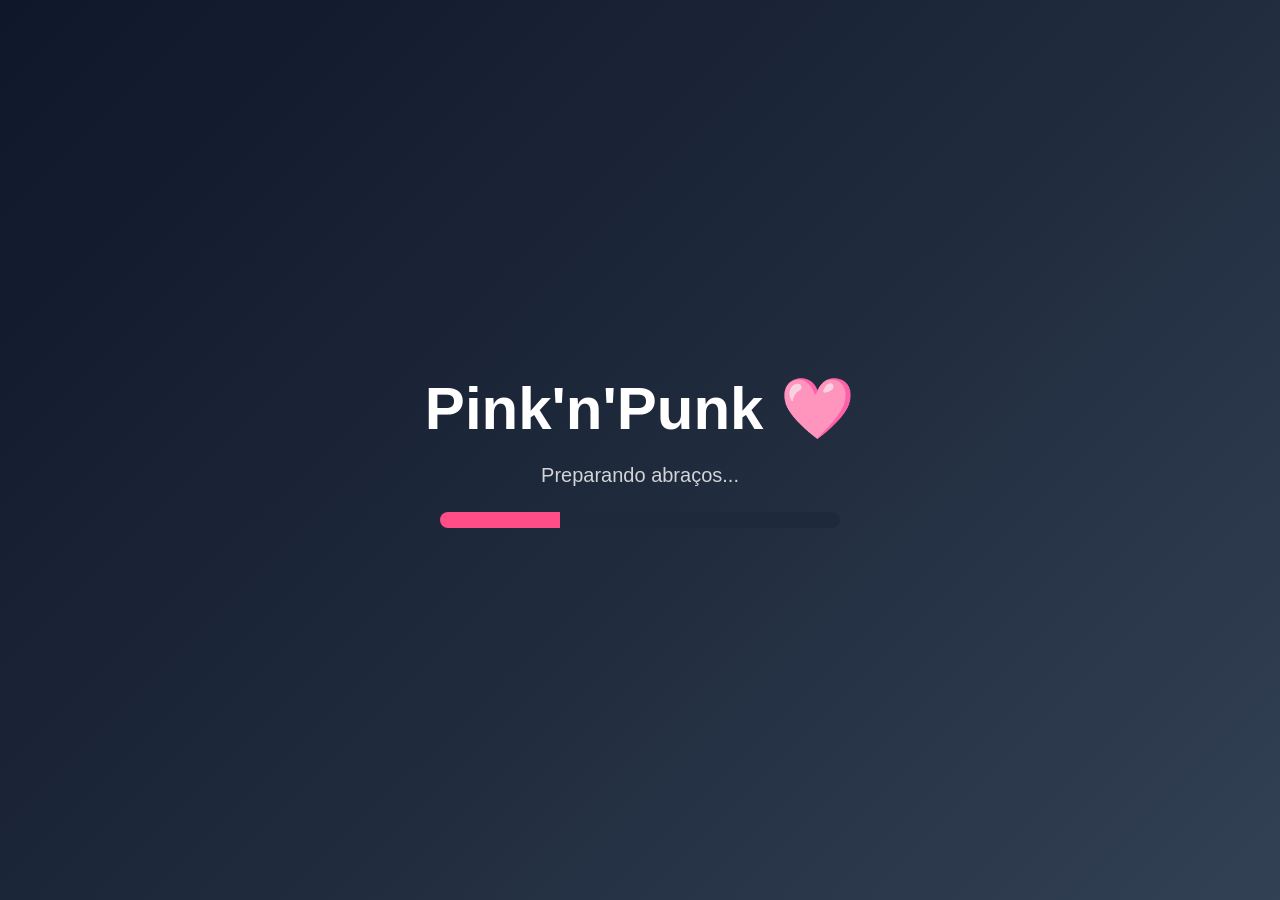
==== index.html @ 43cefa63 "Corrige estrutura do projeto" ====
<!DOCTYPE html>
<html lang="pt-BR">
<head>
<meta charset="UTF-8">
<meta name="viewport" content="width=device-width, initial-scale=1.0">

<title>Pink'n'Punk 🩷</title>

<link rel="stylesheet" href="style.css">
</head>
<body>

<div id="boot">

    <h1> Pink'n'Punk 🩷</h1>

    <p id="status">Inicializando...</p>

    <div class="barra">

        <div id="progresso"></div>

    </div>

</div>

<div id="desktop">

    <h1>🩷 Pink'n'Punk</h1>

    <p class="subtitulo">
        Bem-vinda ao lugar onde guardo todas as nossas memórias.
    </p>

    <div class="apps">

        <a href="Apps/Ainda te amo/Index.html" class="app">
            💌
            <span>Ainda te amo</span>
        </a>

        <a href="Apps/dates/index.html" class="app">
            🗓️
            <span>Dates</span>
        </a>

        <a href="Apps/Jardim/index.html" class="app">
            🌸
            <span>Jardim</span>
        </a>

        <a href="Apps/Nosso tempo/index.html" class="app">
            🩷
            <span>Nosso Tempo</span>
        </a>

        <a href="Apps/Cinema/index.html" class="app">
            🎬
            <span>Cinema</span>
        </a>

        <a href="Apps/Playlist/index.html" class="app">
            🎵
            <span>Playlist</span>
        </a>

        <a href="Apps/Memorias/index.html" class="app">
            📸
            <span>Memórias</span>
        </a>

        <a href="Apps/Ursinho/index.html" class="app">
            🧸
            <span>Ursinho</span>
        </a>

    </div>

</div>

<script src="script.js"></script>

</body>
</html>
---- style.css ----
*{
margin:0;
padding:0;
box-sizing:border-box;
font-family:Segoe UI, Arial, sans-serif;
}

body{

background:linear-gradient(135deg,#0f172a,#1e293b,#334155);

color:white;

height:100vh;

overflow:hidden;

}

/* BOOT */

#boot{

position:absolute;

inset:0;

display:flex;

flex-direction:column;

justify-content:center;

align-items:center;

transition:1s;

}

#boot h1{

font-size:60px;

margin-bottom:20px;

}

#status{

margin-bottom:25px;

font-size:20px;

opacity:.8;

}

.barra{

width:400px;

max-width:90%;

height:16px;

background:#1e293b;

border-radius:50px;

overflow:hidden;

}

#progresso{

width:0%;

height:100%;

background:#ff4d88;

transition:.25s;

}

/* DESKTOP */

#desktop{

display:none;

padding:50px;

text-align:center;

animation:fade .8s;

}

.subtitulo{

margin-top:10px;

opacity:.8;

margin-bottom:40px;

}

.apps{

display:grid;

grid-template-columns:repeat(auto-fit,minmax(150px,1fr));

gap:25px;

max-width:900px;

margin:auto;

}

.app{

text-decoration:none;

color:white;

background:rgba(255,255,255,.08);

padding:30px;

border-radius:20px;

display:flex;

flex-direction:column;

align-items:center;

font-size:50px;

transition:.3s;

backdrop-filter:blur(8px);

}

.app span{

font-size:18px;

margin-top:15px;

}

.app:hover{

transform:translateY(-8px);

background:rgba(255,255,255,.18);

}

@keyframes fade{

from{

opacity:0;

}

to{

opacity:1;

}

}
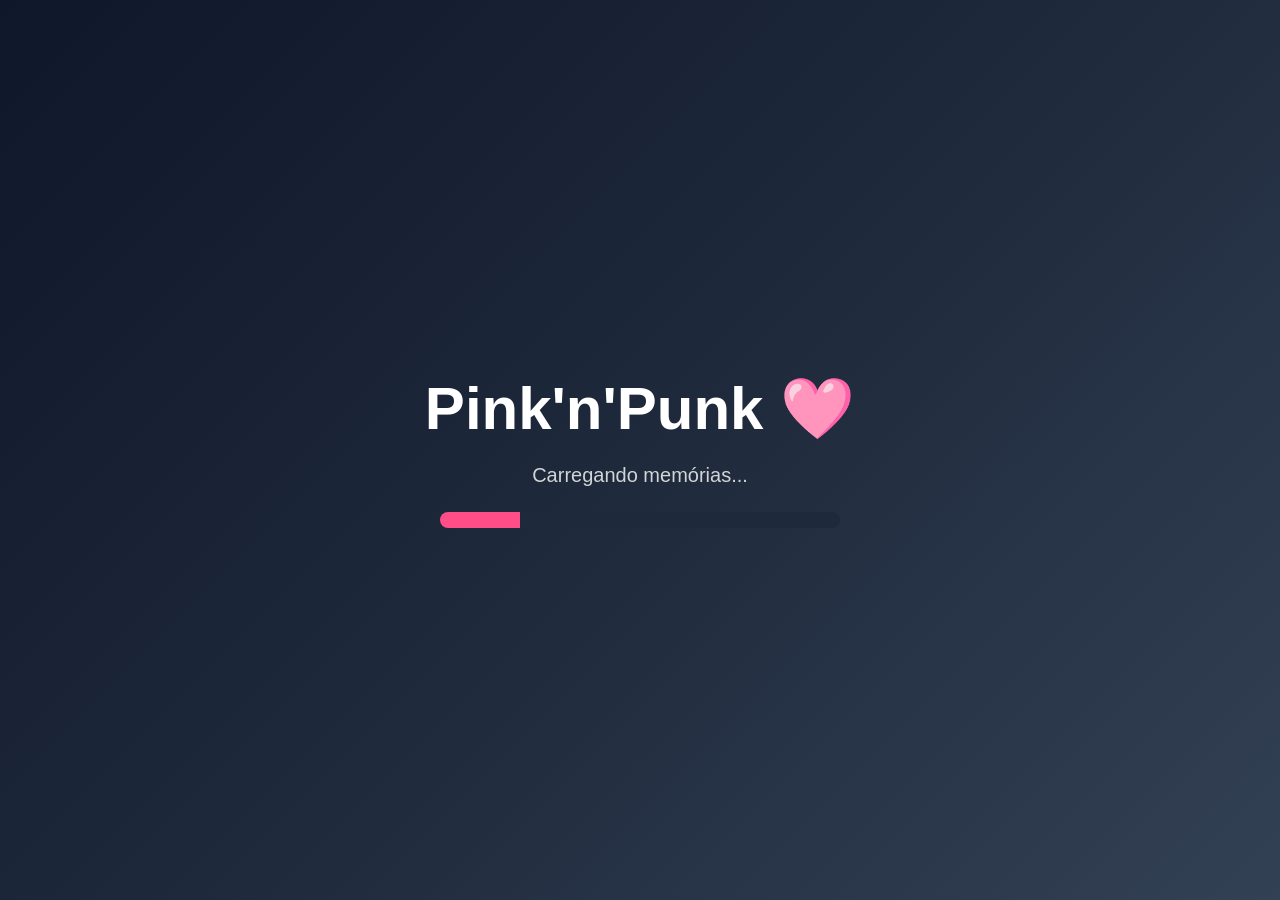
==== commit 3fa740d7: "Corrige caminho da pasta Dates" ====
--- a/index.html
+++ b/index.html
@@ -39,7 +39,7 @@
             <span>Ainda te amo</span>
         </a>
 
-        <a href="Apps/dates/index.html" class="app">
+        <a href="Apps/Dates/index.html" class="app">
             🗓️
             <span>Dates</span>
         </a>
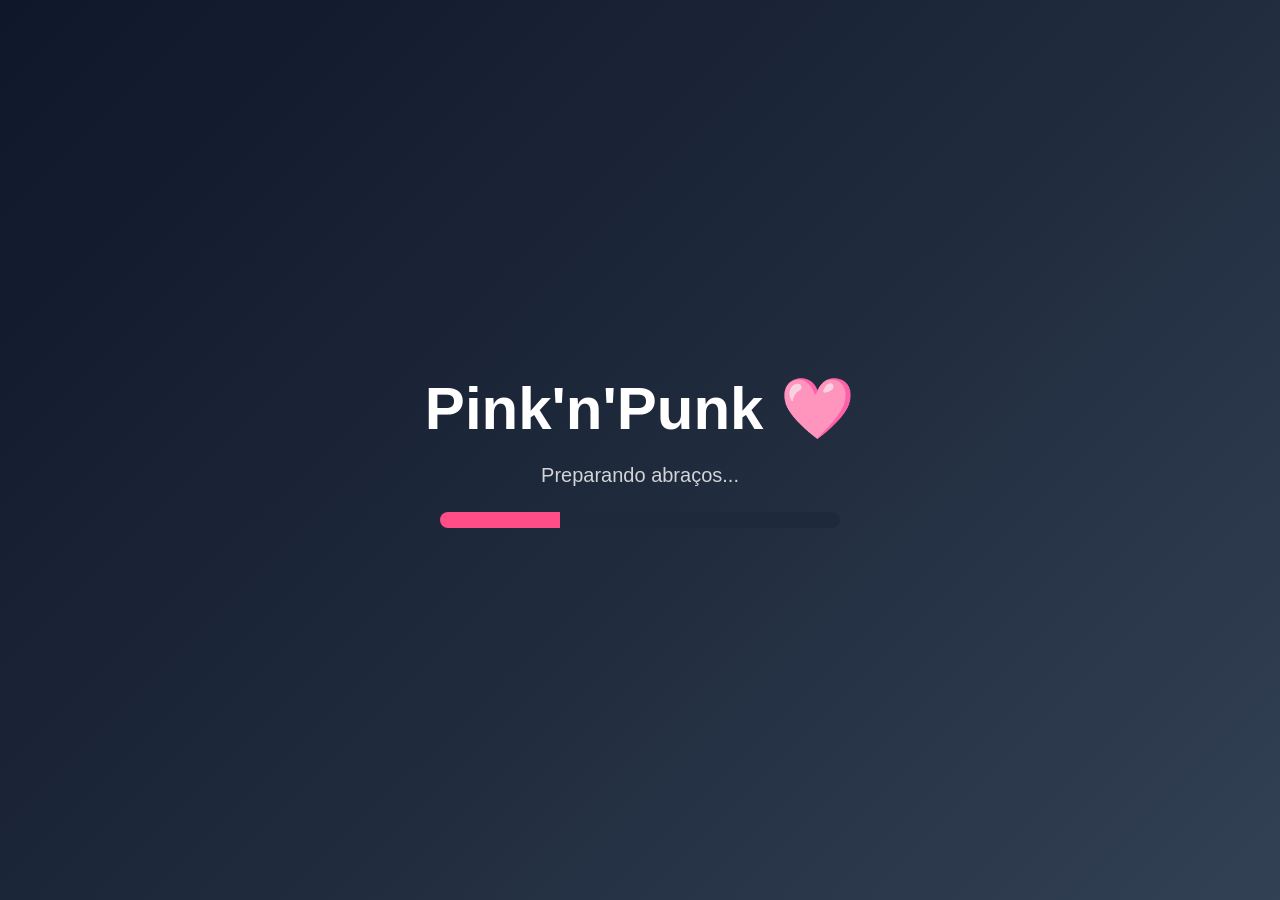
==== commit 19b820b5: "borbo" ====
--- a/index.html
+++ b/index.html
@@ -2,17 +2,31 @@
 <html lang="pt-BR">
 <head>
 <meta charset="UTF-8">
-<meta name="viewport" content="width=device-width, initial-scale=1.0">
+<meta name="viewport" content="width=device-width, initial-scale=1.0, viewport-fit=cover">
 
-<title>Pink'n'Punk 🩷</title>
+<title>Pink'n'Punk</title>
 
 <link rel="stylesheet" href="style.css">
+<link rel="manifest" href="manifest.json">
+
+<meta name="description" content="Pink'n'Punk: memórias, dates, playlist e carinho em um app.">
+<meta name="theme-color" content="#ff4d88">
+<meta name="mobile-web-app-capable" content="yes">
+
+<meta name="apple-mobile-web-app-capable" content="yes">
+<meta name="apple-mobile-web-app-title" content="Pink'n'Punk">
+<meta name="apple-mobile-web-app-status-bar-style" content="black-translucent">
+<meta name="format-detection" content="telephone=no">
+
+<link rel="apple-touch-icon" href="icons/apple-touch-icon.png">
+<link rel="icon" type="image/png" sizes="192x192" href="icons/pwa-192.png">
+<link rel="icon" type="image/png" sizes="512x512" href="icons/pwa-512.png">
 </head>
 <body>
 
 <div id="boot">
 
-    <h1> Pink'n'Punk 🩷</h1>
+    <h1>Pink'n'Punk 🩷</h1>
 
     <p id="status">Inicializando...</p>
 
@@ -74,6 +88,12 @@
             <span>Ursinho</span>
         </a>
 
+        <a href="Apps/Borboletario/index.html" class="app">
+            🦋
+            <span>Borboletario</span>
+        </a>
+
+
     </div>
 
 </div>
@@ -81,4 +101,4 @@
 <script src="script.js"></script>
 
 </body>
-</html>+</html>
--- a/style.css
+++ b/style.css
@@ -1,180 +1,144 @@
 *{
-margin:0;
-padding:0;
-box-sizing:border-box;
-font-family:Segoe UI, Arial, sans-serif;
+    margin:0;
+    padding:0;
+    box-sizing:border-box;
+    font-family:Segoe UI, Arial, sans-serif;
 }
 
 body{
-
-background:linear-gradient(135deg,#0f172a,#1e293b,#334155);
-
-color:white;
-
-height:100vh;
-
-overflow:hidden;
-
+    background:linear-gradient(135deg,#0f172a,#1e293b,#334155);
+    color:white;
+    min-height:100vh;
+    overflow-x:hidden;
+    overflow-y:auto;
 }
 
 /* BOOT */
 
 #boot{
-
-position:absolute;
-
-inset:0;
-
-display:flex;
-
-flex-direction:column;
-
-justify-content:center;
-
-align-items:center;
-
-transition:1s;
-
+    position:fixed;
+    inset:0;
+    display:flex;
+    flex-direction:column;
+    justify-content:center;
+    align-items:center;
+    transition:1s;
+    z-index:10;
+    background:linear-gradient(135deg,#0f172a,#1e293b,#334155);
 }
 
 #boot h1{
-
-font-size:60px;
-
-margin-bottom:20px;
-
+    font-size:60px;
+    margin-bottom:20px;
 }
 
 #status{
-
-margin-bottom:25px;
-
-font-size:20px;
-
-opacity:.8;
-
+    margin-bottom:25px;
+    font-size:20px;
+    opacity:.8;
 }
 
 .barra{
-
-width:400px;
-
-max-width:90%;
-
-height:16px;
-
-background:#1e293b;
-
-border-radius:50px;
-
-overflow:hidden;
-
+    width:400px;
+    max-width:90%;
+    height:16px;
+    background:#1e293b;
+    border-radius:50px;
+    overflow:hidden;
 }
 
 #progresso{
-
-width:0%;
-
-height:100%;
-
-background:#ff4d88;
-
-transition:.25s;
-
+    width:0%;
+    height:100%;
+    background:#ff4d88;
+    transition:.25s;
 }
 
 /* DESKTOP */
 
 #desktop{
-
-display:none;
-
-padding:50px;
-
-text-align:center;
-
-animation:fade .8s;
-
+    display:none;
+    min-height:100vh;
+    padding:50px;
+    text-align:center;
+    animation:fade .8s;
 }
 
 .subtitulo{
-
-margin-top:10px;
-
-opacity:.8;
-
-margin-bottom:40px;
-
+    margin-top:10px;
+    opacity:.8;
+    margin-bottom:40px;
 }
 
 .apps{
-
-display:grid;
-
-grid-template-columns:repeat(auto-fit,minmax(150px,1fr));
-
-gap:25px;
-
-max-width:900px;
-
-margin:auto;
-
+    display:grid;
+    grid-template-columns:repeat(auto-fit,minmax(150px,1fr));
+    gap:25px;
+    max-width:900px;
+    margin:auto;
 }
 
 .app{
-
-text-decoration:none;
-
-color:white;
-
-background:rgba(255,255,255,.08);
-
-padding:30px;
-
-border-radius:20px;
-
-display:flex;
-
-flex-direction:column;
-
-align-items:center;
-
-font-size:50px;
-
-transition:.3s;
-
-backdrop-filter:blur(8px);
-
+    text-decoration:none;
+    color:white;
+    background:rgba(255,255,255,.08);
+    padding:30px;
+    border-radius:20px;
+    display:flex;
+    flex-direction:column;
+    align-items:center;
+    font-size:50px;
+    transition:.3s;
+    backdrop-filter:blur(8px);
 }
 
 .app span{
-
-font-size:18px;
-
-margin-top:15px;
-
+    font-size:18px;
+    margin-top:15px;
 }
 
 .app:hover{
+    transform:translateY(-8px);
+    background:rgba(255,255,255,.18);
+}
 
-transform:translateY(-8px);
+@media(max-width:600px){
 
-background:rgba(255,255,255,.18);
+    #desktop{
+        padding:30px 16px 80px;
+    }
 
+    #desktop h1{
+        font-size:34px;
+    }
+
+    .subtitulo{
+        font-size:15px;
+        margin-bottom:28px;
+    }
+
+    .apps{
+        grid-template-columns:repeat(2,1fr);
+        gap:16px;
+    }
+
+    .app{
+        padding:22px 10px;
+        font-size:38px;
+        border-radius:18px;
+    }
+
+    .app span{
+        font-size:14px;
+    }
 }
 
 @keyframes fade{
+    from{
+        opacity:0;
+    }
 
-from{
-
-opacity:0;
-
-}
-
-to{
-
-opacity:1;
-
-}
-
+    to{
+        opacity:1;
+    }
 }
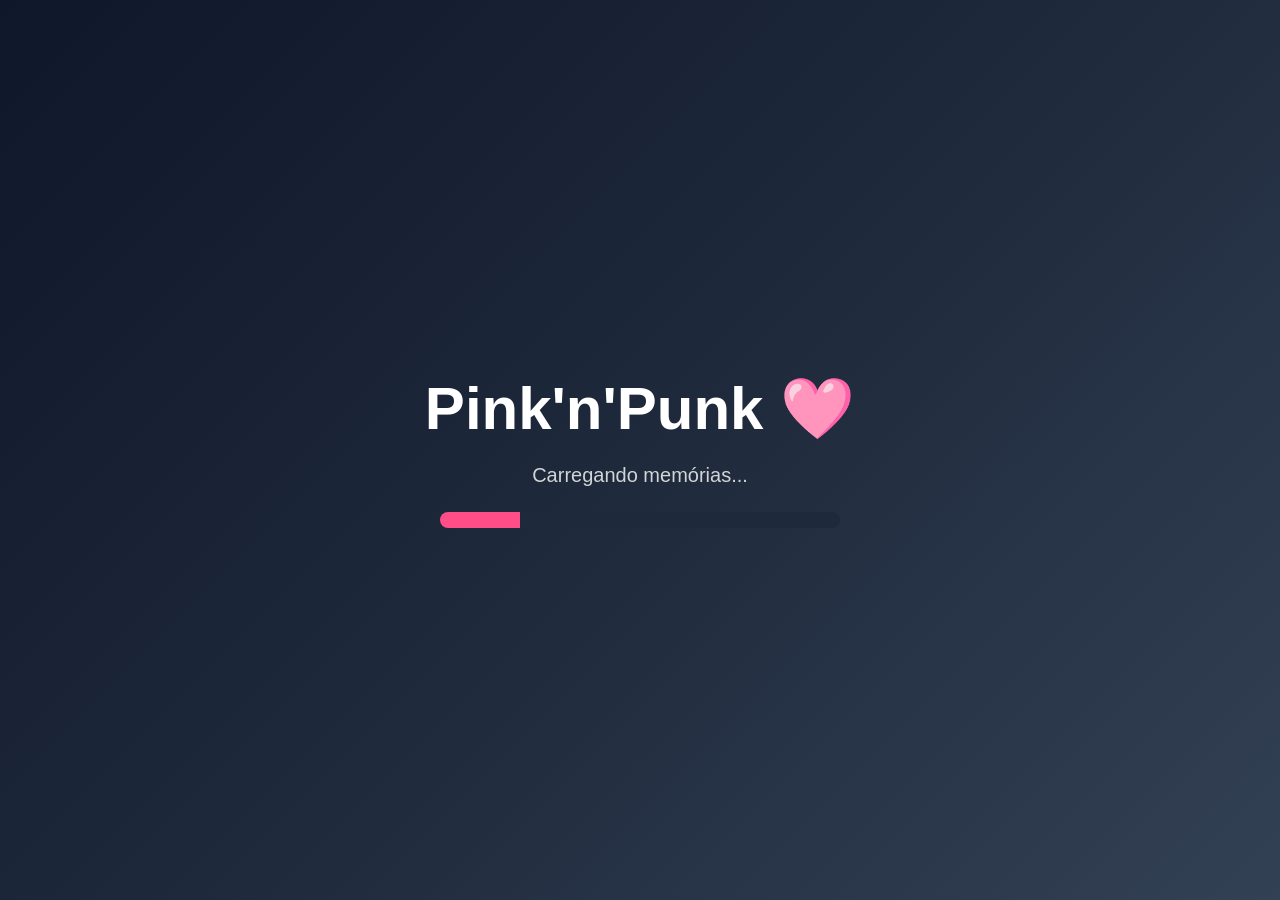
==== commit 6afcd802: "nh" ====
--- a/index.html
+++ b/index.html
@@ -93,6 +93,11 @@
             <span>Borboletario</span>
         </a>
 
+         <a href="Apps/nossa-historia/index.html" class="app">
+            📖
+            <span>Nossa Historia</span>
+        </a>
+
 
     </div>
 
